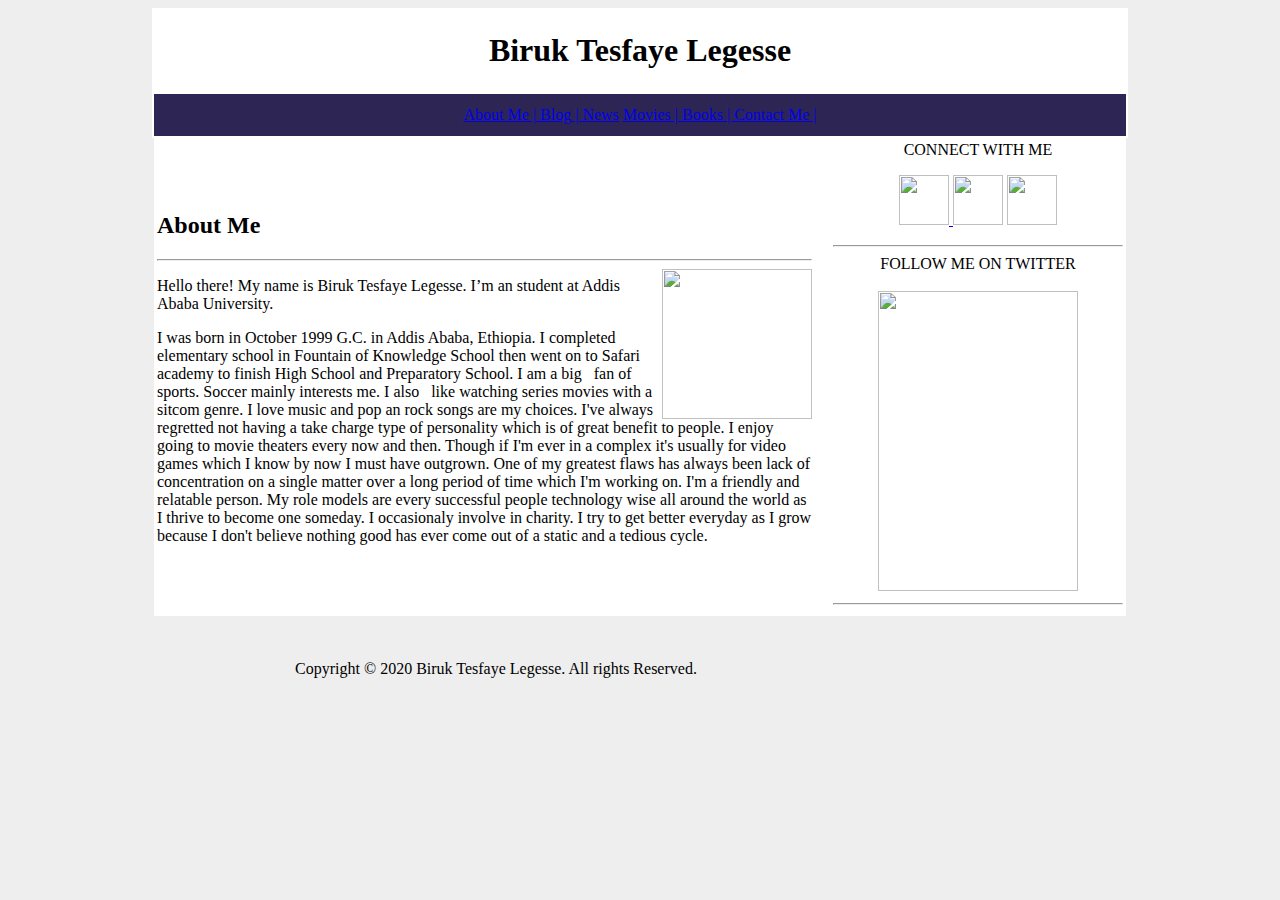
==== index.html @ 9f287872 "Some changes made in layout and couple more pages created to incorporate content." ====
<!DOCTYPE html>
<html lang="en">
<head>
    <meta charset="UTF-8">
    <meta name="viewport" content="width=device-width, initial-scale=1.0">
    <title>Biruk Tesfaye Legesse</title>
</head>
<body bgcolor="#eee">
    
    <table  bgcolor="white" align="center">
        
        <tr><td width="970px" align="center"><h1>Biruk Tesfaye Legesse</h1></td></tr>
            <tr bgcolor="#2d2654">
                <td align="center" height="40px"> 
                    <a href="index.html" target="_blank">About Me | </a>
                    <a href="blog.html">Blog | </a>
                    <a href="news.html">News</a>
                    <a href="movies.html">Movies | </a>
                    <a href="books.html">Books | </a>
                    <a href="contact.html">Contact Me | </a>
                </td></tr>  
        </table>
        <table bgcolor="white" align="center" >
            <tr>
            <td width="655px">
                <h2>About Me</h2>
                <hr>
                <img align="right" height="150px" width="150px" src="./assets/images/Photo.jpg" alt="">
                <p>Hello there! My name is Biruk Tesfaye Legesse. I’m an student at Addis Ababa University.</p>
                <p>I was born in October 1999 G.C. in Addis Ababa, Ethiopia. I completed elementary school in Fountain of Knowledge
                    School then went on to Safari academy to finish High School and Preparatory School. I am a big &nbsp; fan of sports. 
                    Soccer mainly interests me. I also &nbsp; like watching series movies with a sitcom genre. I love music and 
                    pop an rock songs are my choices. I've always regretted not having a take charge type of personality which is 
                    of great benefit to people. I enjoy going to movie theaters every now and then. Though if I'm ever in a complex 
                    it's usually for video games which I know by now I must have outgrown. One of my greatest flaws has always been 
                    lack of concentration on a single matter over a long period of time which I'm working on. I'm a friendly 
                    and relatable person. My role models are every successful people technology wise all around 
                    the world as I thrive to become one someday. I occasionaly involve in charity. I try to get better everyday as I 
                    grow because I don't believe nothing good has ever come out of a static and a tedious cycle.</p>
            </td>

            <td width="13px"></td>
            


            <td align="center" width="290px" valign="top">
                CONNECT WITH ME
            <p><a class="social" href="https://www.facebook.com/"><img src="./assets/images/Facebook.jpg" width="50" height="50"> 
            <a class="social" href="https://twitter.com/login?lang=en"><img src="./assets/images/Twitter.png" width="50" height="50"></a>
            <a class="social" href="https://www.instagram.com/"><img src="./assets/images/Instagram.jpg" width="50" height="50"></a> </p>
            <hr>
            FOLLOW ME ON TWITTER <br><br>
            <img height="300px" width="200px" src="./assets/images/tweet.png" alt="">
            <hr>
            </td>


            </tr>
           
        </table>
        <table>
            <tr>
                <td align="center" valign="center" width="970px" height="100px">Copyright © 2020 Biruk Tesfaye Legesse. All rights Reserved.</td> 
            </tr> 
        </table>
   


</body>
</html>
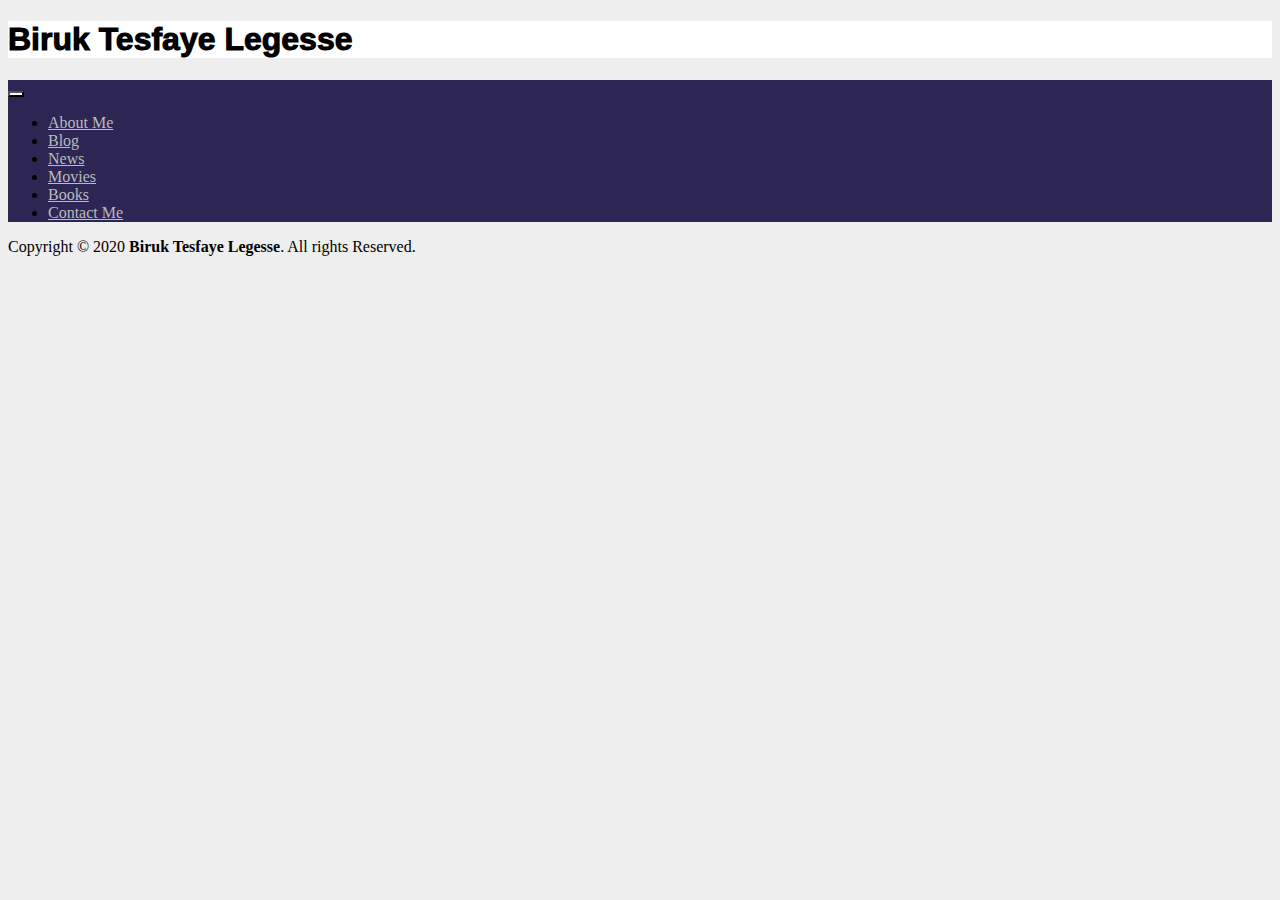
==== commit 408e8486: "Heading and Navigation changed to Bootstrap and Custom CSS" ====
--- a/index.html
+++ b/index.html
@@ -1,70 +1,122 @@
 <!DOCTYPE html>
 <html lang="en">
+
 <head>
     <meta charset="UTF-8">
     <meta name="viewport" content="width=device-width, initial-scale=1.0">
+    <link rel="icon" href="./assets/images/avatar.ico">
     <title>Biruk Tesfaye Legesse</title>
+    <link href="https://cdn.jsdelivr.net/npm/bootstrap@5.0.0-beta1/dist/css/bootstrap.min.css" rel="stylesheet" integrity="sha384-giJF6kkoqNQ00vy+HMDP7azOuL0xtbfIcaT9wjKHr8RbDVddVHyTfAAsrekwKmP1" crossorigin="anonymous">
+    <link rel="stylesheet" href="https://cdn.jsdelivr.net/npm/bootstrap@4.5.3/dist/css/bootstrap.min.css" integrity="sha384-TX8t27EcRE3e/ihU7zmQxVncDAy5uIKz4rEkgIXeMed4M0jlfIDPvg6uqKI2xXr2" crossorigin="anonymous">
+    <link rel="stylesheet" href="https://cdnjs.cloudflare.com/ajax/libs/font-awesome/5.15.1/css/all.min.css">
+    <link rel="stylesheet" href="assets/css/style.css">
 </head>
-<body bgcolor="#eee">
-    
-    <table  bgcolor="white" align="center">
-        
-        <tr><td width="970px" align="center"><h1>Biruk Tesfaye Legesse</h1></td></tr>
-            <tr bgcolor="#2d2654">
-                <td align="center" height="40px"> 
-                    <a href="index.html" target="_blank">About Me | </a>
-                    <a href="blog.html">Blog | </a>
-                    <a href="news.html">News</a>
-                    <a href="movies.html">Movies | </a>
-                    <a href="books.html">Books | </a>
-                    <a href="contact.html">Contact Me | </a>
-                </td></tr>  
-        </table>
-        <table bgcolor="white" align="center" >
-            <tr>
-            <td width="655px">
-                <h2>About Me</h2>
-                <hr>
-                <img align="right" height="150px" width="150px" src="./assets/images/Photo.jpg" alt="">
-                <p>Hello there! My name is Biruk Tesfaye Legesse. I’m an student at Addis Ababa University.</p>
-                <p>I was born in October 1999 G.C. in Addis Ababa, Ethiopia. I completed elementary school in Fountain of Knowledge
-                    School then went on to Safari academy to finish High School and Preparatory School. I am a big &nbsp; fan of sports. 
-                    Soccer mainly interests me. I also &nbsp; like watching series movies with a sitcom genre. I love music and 
-                    pop an rock songs are my choices. I've always regretted not having a take charge type of personality which is 
-                    of great benefit to people. I enjoy going to movie theaters every now and then. Though if I'm ever in a complex 
-                    it's usually for video games which I know by now I must have outgrown. One of my greatest flaws has always been 
-                    lack of concentration on a single matter over a long period of time which I'm working on. I'm a friendly 
-                    and relatable person. My role models are every successful people technology wise all around 
-                    the world as I thrive to become one someday. I occasionaly involve in charity. I try to get better everyday as I 
-                    grow because I don't believe nothing good has ever come out of a static and a tedious cycle.</p>
-            </td>
 
-            <td width="13px"></td>
-            
+<body>
+    <div class="container">
+
+        <div class="container col-lg-11 row">
+
+            <div class="bodyColor d-flex justify-content-center pl-sm-0 pr-sm-0 pl-md-5 pl-lg-5 pb-5 pt-5 pr-md-5">
+                <h1 class="logomine">Biruk Tesfaye Legesse</h1>
+
+            </div>
+
+            <!-- ========================== Navigation Bar ================================================-->
 
 
-            <td align="center" width="290px" valign="top">
-                CONNECT WITH ME
-            <p><a class="social" href="https://www.facebook.com/"><img src="./assets/images/Facebook.jpg" width="50" height="50"> 
-            <a class="social" href="https://twitter.com/login?lang=en"><img src="./assets/images/Twitter.png" width="50" height="50"></a>
-            <a class="social" href="https://www.instagram.com/"><img src="./assets/images/Instagram.jpg" width="50" height="50"></a> </p>
-            <hr>
-            FOLLOW ME ON TWITTER <br><br>
-            <img height="300px" width="200px" src="./assets/images/tweet.png" alt="">
-            <hr>
-            </td>
 
 
-            </tr>
-           
-        </table>
-        <table>
-            <tr>
-                <td align="center" valign="center" width="970px" height="100px">Copyright © 2020 Biruk Tesfaye Legesse. All rights Reserved.</td> 
-            </tr> 
-        </table>
-   
+            <nav class="navbar navbar-expand-md navbar-light navColor navbarFont">
+
+                <button class="navbar-toggler toggler float-right" type="button" data-toggle="collapse" data-target="#navbarNavAltMarkup" aria-controls="navbarNavAltMarkup" aria-expanded="false" aria-label="Toggle navigation">
+                      <span class="navbar-toggler-icon"></span>
+                    </button>
+
+                <div class="collapse navbar-collapse d-md-flex justify-content-center" id="navbarNavAltMarkup">
+                    <div class="navbar-nav align-content-center">
+                        <ul class="navbar-nav">
+
+                            <li class="nav-item p-2 ">
+                                <a class="nav-link nav-buttons" href="index.html" target="_blank">About Me</a>
+                            </li>
+                            <li class="nav-item p-2 ">
+                                <a class="nav-link nav-buttons" href="blog.html">Blog  </a>
+                            </li>
+
+                            <li class="nav-item p-2">
+                                <a class="nav-link nav-buttons" href="news.html">News</a>
+                            </li>
+                            <li class="nav-item p-2 ">
+                                <a class="nav-link nav-buttons" href="movies.html">Movies</a>
+                            </li>
+                            <li class="nav-item p-2 ">
+                                <a class="nav-link nav-buttons" href="books.html">Books</a>
+                            </li>
+                            <li class="nav-item p-2 ">
+                                <a class="nav-link nav-buttons" href="contact.html">Contact Me</a>
+                            </li>
+
+                        </ul>
 
 
+                    </div>
+                </div>
+            </nav>
+
+            <!-- ============================== Page Content ================================================= -->
+
+            <!-- <table bgcolor="white" align="center">
+                    <tr>
+                        <td width="655px" valign="top">
+                            <h2>About Me</h2>
+                            <hr>
+                            <img align="right" height="150px" width="150px" src="./assets/images/Photo.jpg" alt="" class="img-thumbnail ml-4 mb-3">
+                            <p>Hello there! My name is Biruk Tesfaye Legesse. I’m an student at Addis Ababa University.</p>
+                            <p>I was born in October 1999 G.C. in Addis Ababa, Ethiopia. I completed elementary school in Fountain of Knowledge School then went on to Safari academy to finish High School and Preparatory School. I am a big &nbsp; fan of sports.
+                                Soccer mainly interests me. I also like watching series movies with a sitcom genre. I love music and pop an rock songs are my choices. I've always regretted not having a take charge type of personality which is of great
+                                benefit to people. I enjoy going to movie theaters every now and then. Though if I'm ever in a complex it's usually for video games which I know by now I must have outgrown. One of my greatest flaws has always been lack
+                                of concentration on a single matter over a long period of time which I'm working on. I'm a friendly and relatable person. My role models are every successful people technology wise all around the world as I thrive to become
+                                one someday. I occasionaly involve in charity. I am dedicated to growing better each day because I don't believe nothing good has ever come out of a static and a tedious cycle.</p>
+                        </td>
+
+                        <td width="13px"></td>
+
+
+
+                        <td align="center" width="290px" valign="top">
+                            CONNECT WITH ME
+                            <p>
+                                <a class="social" href="https://www.facebook.com/"><img src="./assets/images/Facebook.jpg" width="50" height="50">
+                                    <a class="social" href="https://twitter.com/login?lang=en"><img src="./assets/images/Twitter.png" width="50" height="50"></a>
+                                    <a class="social" href="https://www.instagram.com/"><img src="./assets/images/Instagram.jpg" width="50" height="50"></a>
+                            </p>
+                            <hr> FOLLOW ME ON TWITTER <br><br>
+                            <div class="scrollingTwitter">
+                                <a class="twitter-timeline" href="https://twitter.com/BirukTesfayeLe1?ref_src=twsrc%5Etfw">Tweets by BirukTesfayeLe1</a>
+                                <script async src="https://platform.twitter.com/widgets.js" charset="utf-8"></script>
+                            </div>
+                            <hr>
+                        </td>
+
+
+                    </tr>
+
+                </table> -->
+
+            <!-- ========================================= Footer =========================================================== -->
+            <div class="row mt-5">
+                <p class="text-secondary">Copyright © 2020 <b> Biruk Tesfaye Legesse</b>. All rights Reserved.</p>
+            </div>
+
+
+
+        </div>
+    </div>
+
+    <script src="https://code.jquery.com/jquery-3.5.1.slim.min.js " integrity="sha384-DfXdz2htPH0lsSSs5nCTpuj/zy4C+OGpamoFVy38MVBnE+IbbVYUew+OrCXaRkfj " crossorigin="anonymous "></script>
+    <script src="https://cdn.jsdelivr.net/npm/bootstrap@4.5.3/dist/js/bootstrap.bundle.min.js " integrity="sha384-ho+j7jyWK8fNQe+A12Hb8AhRq26LrZ/JpcUGGOn+Y7RsweNrtN/tE3MoK7ZeZDyx " crossorigin="anonymous "></script>
+
 </body>
+
 </html>--- a/assets/css/style.css
+++ b/assets/css/style.css
@@ -0,0 +1,37 @@
+    @import url('https://fonts.googleapis.com/css2?family=Karla:ital,wght@1,800&display=swap');
+    .scrollingTwitter {
+        height: 500px;
+        overflow-y: scroll;
+    }
+    
+    body {
+        background-color: #eee;
+    }
+    
+    .bodyColor {
+        background-color: white;
+    }
+    
+    .navColor {
+        background-color: #2d2654;
+    }
+    
+    .toggler {
+        /*overwriting*/
+        background-color: white;
+        font-size: 25px;
+    }
+    
+    .logomine {
+        font-family: 'Roboto', sans-serif;
+        font-weight: 1000;
+    }
+    
+    .nav-buttons {
+        color: #bbb !important;
+        font-family: DroidSans;
+    }
+    
+    .nav-buttons:hover {
+        color: white !important;
+    }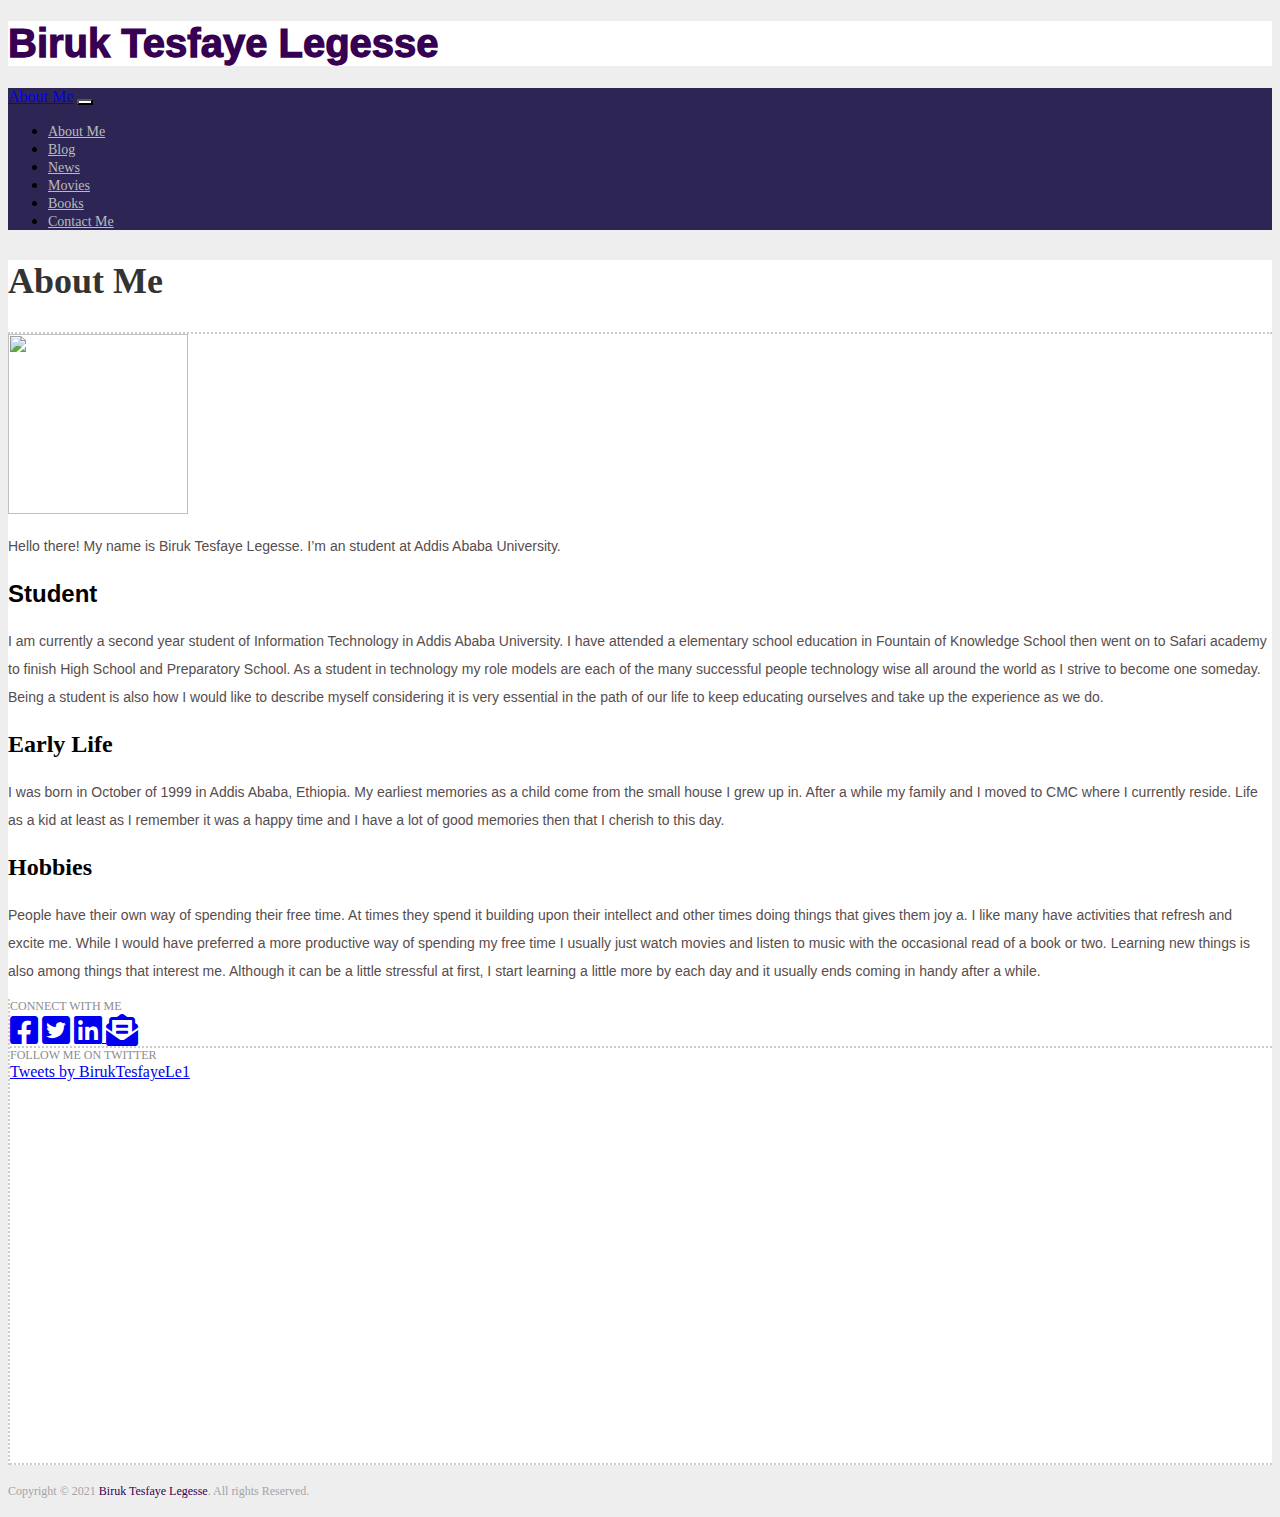
==== commit 3295be91: "About Me content updated." ====
--- a/index.html
+++ b/index.html
@@ -9,114 +9,168 @@
     <link href="https://cdn.jsdelivr.net/npm/bootstrap@5.0.0-beta1/dist/css/bootstrap.min.css" rel="stylesheet" integrity="sha384-giJF6kkoqNQ00vy+HMDP7azOuL0xtbfIcaT9wjKHr8RbDVddVHyTfAAsrekwKmP1" crossorigin="anonymous">
     <link rel="stylesheet" href="https://cdn.jsdelivr.net/npm/bootstrap@4.5.3/dist/css/bootstrap.min.css" integrity="sha384-TX8t27EcRE3e/ihU7zmQxVncDAy5uIKz4rEkgIXeMed4M0jlfIDPvg6uqKI2xXr2" crossorigin="anonymous">
     <link rel="stylesheet" href="https://cdnjs.cloudflare.com/ajax/libs/font-awesome/5.15.1/css/all.min.css">
+
     <link rel="stylesheet" href="assets/css/style.css">
 </head>
 
-<body>
-    <div class="container">
+<body class="main1">
+    <div class="spacemaker ml-5 main ">
+        <div class="container mt-3 pl-5 align-content-center">
 
-        <div class="container col-lg-11 row">
+            <div class="container col-lg-11 row col-sm-15">
 
-            <div class="bodyColor d-flex justify-content-center pl-sm-0 pr-sm-0 pl-md-5 pl-lg-5 pb-5 pt-5 pr-md-5">
-                <h1 class="logomine">Biruk Tesfaye Legesse</h1>
+                <div class="bodyColor d-flex justify-content-center pl-sm-0 pr-sm-0 pl-md-5 pb-4 pt-4 pr-md-5 border bordercolor">
+                    <h1 class="logomine"> <a href="index.html" class="namelink" style="font-size:125%;"> Biruk Tesfaye Legesse</a></h1>
 
-            </div>
+                </div>
 
-            <!-- ========================== Navigation Bar ================================================-->
+                <!-- ========================== Navigation Bar ================================================-->
 
 
 
 
-            <nav class="navbar navbar-expand-md navbar-light navColor navbarFont">
+                <nav class="navbar navbar-expand-md navbar-light navColor navbarFont border bordercolor">
 
-                <button class="navbar-toggler toggler float-right" type="button" data-toggle="collapse" data-target="#navbarNavAltMarkup" aria-controls="navbarNavAltMarkup" aria-expanded="false" aria-label="Toggle navigation">
+                    <a class="navbar-brand d-sm-none d-sm-inline d-md-none text-white " href="index.html">About Me</a>
+
+                    <button class="navbar-toggler toggler float-right" type="button" data-toggle="collapse" data-target="#navbarNavAltMarkup" aria-controls="navbarNavAltMarkup" aria-expanded="false" aria-label="Toggle navigation">
                       <span class="navbar-toggler-icon"></span>
                     </button>
 
-                <div class="collapse navbar-collapse d-md-flex justify-content-center" id="navbarNavAltMarkup">
-                    <div class="navbar-nav align-content-center">
-                        <ul class="navbar-nav">
+                    <div class="collapse navbar-collapse d-md-flex justify-content-center" id="navbarNavAltMarkup">
+                        <div class="navbar-nav align-content-center">
+                            <ul class="navbar-nav">
 
-                            <li class="nav-item p-2 ">
-                                <a class="nav-link nav-buttons" href="index.html" target="_blank">About Me</a>
-                            </li>
-                            <li class="nav-item p-2 ">
-                                <a class="nav-link nav-buttons" href="blog.html">Blog  </a>
-                            </li>
+                                <li class="nav-item px-2 d-none d-sm-inline ">
+                                    <a class="nav-link nav-buttons " href="index.html" target="_blank">About Me</a>
+                                </li>
+                                <li class="nav-item px-2 ">
+                                    <a class="nav-link nav-buttons" href="blog.html">Blog  </a>
+                                </li>
 
-                            <li class="nav-item p-2">
-                                <a class="nav-link nav-buttons" href="news.html">News</a>
-                            </li>
-                            <li class="nav-item p-2 ">
-                                <a class="nav-link nav-buttons" href="movies.html">Movies</a>
-                            </li>
-                            <li class="nav-item p-2 ">
-                                <a class="nav-link nav-buttons" href="books.html">Books</a>
-                            </li>
-                            <li class="nav-item p-2 ">
-                                <a class="nav-link nav-buttons" href="contact.html">Contact Me</a>
-                            </li>
+                                <li class="nav-item px-2 ">
+                                    <a class="nav-link nav-buttons" href="news.html">News</a>
+                                </li>
+                                <li class="nav-item px-2 ">
+                                    <a class="nav-link nav-buttons" href="movies.html">Movies</a>
+                                </li>
+                                <li class="nav-item px-2 ">
+                                    <a class="nav-link nav-buttons" href="books.html">Books</a>
+                                </li>
+                                <li class="nav-item px-2 ">
+                                    <a class="nav-link nav-buttons" href="contact.html">Contact Me</a>
+                                </li>
 
-                        </ul>
+                            </ul>
 
 
+                        </div>
                     </div>
-                </div>
-            </nav>
+                </nav>
 
-            <!-- ============================== Page Content ================================================= -->
+                <!-- ============================== Page Content ================================================= -->
 
-            <!-- <table bgcolor="white" align="center">
-                    <tr>
-                        <td width="655px" valign="top">
-                            <h2>About Me</h2>
-                            <hr>
-                            <img align="right" height="150px" width="150px" src="./assets/images/Photo.jpg" alt="" class="img-thumbnail ml-4 mb-3">
-                            <p>Hello there! My name is Biruk Tesfaye Legesse. I’m an student at Addis Ababa University.</p>
-                            <p>I was born in October 1999 G.C. in Addis Ababa, Ethiopia. I completed elementary school in Fountain of Knowledge School then went on to Safari academy to finish High School and Preparatory School. I am a big &nbsp; fan of sports.
-                                Soccer mainly interests me. I also like watching series movies with a sitcom genre. I love music and pop an rock songs are my choices. I've always regretted not having a take charge type of personality which is of great
-                                benefit to people. I enjoy going to movie theaters every now and then. Though if I'm ever in a complex it's usually for video games which I know by now I must have outgrown. One of my greatest flaws has always been lack
-                                of concentration on a single matter over a long period of time which I'm working on. I'm a friendly and relatable person. My role models are every successful people technology wise all around the world as I thrive to become
-                                one someday. I occasionaly involve in charity. I am dedicated to growing better each day because I don't believe nothing good has ever come out of a static and a tedious cycle.</p>
-                        </td>
+                <!-- ================== Left ============================= -->
 
-                        <td width="13px"></td>
+                <div class="bodyColor border bordercolor row ml-0">
+
+                    <div class="col-md-8 pl-0">
+                        <div class="d-none d-sm-inline d-xs-inline container-fluid mt=2 mb=3">
+                            <h2 class="titles">About Me</h2>
+
+
+                        </div>
+
+
+                        <div class="bodyborder ">
+
+                            <div class="float-md-right mt-sm-4">
+                                <img src="./assets/images/Photo.jpg" alt="" class="myphoto ml-2 mb-3">
+                            </div>
+
+
+                            <div class="pt-3">
+
+                                <p class="bodytext">Hello there! My name is Biruk Tesfaye Legesse. I’m an student at Addis Ababa University.</p>
+                                <h2 class="sectiontitle">Student</h3>
+                                    <p class="bodytext">I am currently a second year student of Information Technology in Addis Ababa University. I have attended a elementary school education in Fountain of Knowledge School then went on to Safari academy to finish High School
+                                        and Preparatory School. As a student in technology my role models are each of the many successful people technology wise all around the world as I strive to become one someday. Being a student is also how I would
+                                        like to describe myself considering it is very essential in the path of our life to keep educating ourselves and take up the experience as we do.</p>
+                            </div>
+
+
+                            <div class="pt-3">
+                                <h2>Early Life</h2>
+
+                                <p class="bodytext"> I was born in October of 1999 in Addis Ababa, Ethiopia. My earliest memories as a child come from the small house I grew up in. After a while my family and I moved to CMC where I currently reside. Life as a kid at least
+                                    as I remember it was a happy time and I have a lot of good memories then that I cherish to this day.
+
+
+                            </div>
+
+                            <div class="pt-3">
+                                <h2>Hobbies</h2>
+
+                                <p class="bodytext"> People have their own way of spending their free time. At times they spend it building upon their intellect and other times doing things that gives them joy a. I like many have activities that refresh and excite me. While
+                                    I would have preferred a more productive way of spending my free time I usually just watch movies and listen to music with the occasional read of a book or two. Learning new things is also among things that interest
+                                    me. Although it can be a little stressful at first, I start learning a little more by each day and it usually ends coming in handy after a while.
+
+
+                            </div>
 
 
 
-                        <td align="center" width="290px" valign="top">
-                            CONNECT WITH ME
-                            <p>
-                                <a class="social" href="https://www.facebook.com/"><img src="./assets/images/Facebook.jpg" width="50" height="50">
-                                    <a class="social" href="https://twitter.com/login?lang=en"><img src="./assets/images/Twitter.png" width="50" height="50"></a>
-                                    <a class="social" href="https://www.instagram.com/"><img src="./assets/images/Instagram.jpg" width="50" height="50"></a>
-                            </p>
-                            <hr> FOLLOW ME ON TWITTER <br><br>
-                            <div class="scrollingTwitter">
+
+                        </div>
+                    </div>
+
+
+
+                    <!-- ================== Right ============================= -->
+
+
+                    <div class="col-md-4 borderstyle pl-4 ">
+
+                        <div class="socialborder mb-5 pb-2">
+                            <div class="pt-3 pb-2 widgetext"> CONNECT WITH ME </div>
+                            <div class="pt-2 pb-4 ">
+                                <a class="social" href="https://www.facebook.com/profile.php?id=100008877545365"> <i class="fab fa-facebook-square fa-2x pr-2"></i></a>
+                                <a class="social" href="https://twitter.com/BirukTesfayeLe1"><i class="fab fa-twitter-square fa-2x pr-2"></i></a>
+                                <a class="social" href="https://www.linkedin.com/in/biruk-tesfaye-16633418a/"> <i class="fab fa-linkedin fa-2x pr-2"></i> </a>
+                                <a href="mailto:it.biruk.tesfaye2913@gmail.com/" target="_blank" rel="nofollow"><i class="fas fa-envelope-open-text fa-2x"></i></a>
+
+                            </div>
+                        </div>
+
+                        <div class="socialborder">
+                            <div class="mb-4 widgetext"> FOLLOW ME ON TWITTER</div>
+
+
+
+
+                            <div class="container scrollingTwitter rounded-3 border bordercolor mb-4 twitterbody">
                                 <a class="twitter-timeline" href="https://twitter.com/BirukTesfayeLe1?ref_src=twsrc%5Etfw">Tweets by BirukTesfayeLe1</a>
                                 <script async src="https://platform.twitter.com/widgets.js" charset="utf-8"></script>
                             </div>
-                            <hr>
-                        </td>
+                        </div>
+                    </div>
+
+                </div>
 
 
-                    </tr>
-
-                </table> -->
+            </div>
 
             <!-- ========================================= Footer =========================================================== -->
-            <div class="row mt-5">
-                <p class="text-secondary">Copyright © 2020 <b> Biruk Tesfaye Legesse</b>. All rights Reserved.</p>
-            </div>
 
 
+            <footer class="footer row mt-5 pl-3" id="footer">
+                <p class="text-secondary">Copyright &copy; 2021 <a href="index.html" class="namelink"> Biruk Tesfaye Legesse</a>. All rights Reserved.</p>
+            </footer>
+        </div>
 
-        </div>
+        <script src="https://code.jquery.com/jquery-3.5.1.slim.min.js " integrity="sha384-DfXdz2htPH0lsSSs5nCTpuj/zy4C+OGpamoFVy38MVBnE+IbbVYUew+OrCXaRkfj " crossorigin="anonymous "></script>
+        <script src="https://cdn.jsdelivr.net/npm/bootstrap@4.5.3/dist/js/bootstrap.bundle.min.js " integrity="sha384-ho+j7jyWK8fNQe+A12Hb8AhRq26LrZ/JpcUGGOn+Y7RsweNrtN/tE3MoK7ZeZDyx " crossorigin="anonymous "></script>
     </div>
-
-    <script src="https://code.jquery.com/jquery-3.5.1.slim.min.js " integrity="sha384-DfXdz2htPH0lsSSs5nCTpuj/zy4C+OGpamoFVy38MVBnE+IbbVYUew+OrCXaRkfj " crossorigin="anonymous "></script>
-    <script src="https://cdn.jsdelivr.net/npm/bootstrap@4.5.3/dist/js/bootstrap.bundle.min.js " integrity="sha384-ho+j7jyWK8fNQe+A12Hb8AhRq26LrZ/JpcUGGOn+Y7RsweNrtN/tE3MoK7ZeZDyx " crossorigin="anonymous "></script>
-
 </body>
 
 </html>--- a/assets/css/style.css
+++ b/assets/css/style.css
@@ -1,37 +1,261 @@
-    @import url('https://fonts.googleapis.com/css2?family=Karla:ital,wght@1,800&display=swap');
-    .scrollingTwitter {
-        height: 500px;
-        overflow-y: scroll;
-    }
-    
-    body {
-        background-color: #eee;
-    }
-    
-    .bodyColor {
-        background-color: white;
-    }
-    
-    .navColor {
-        background-color: #2d2654;
-    }
-    
-    .toggler {
-        /*overwriting*/
-        background-color: white;
-        font-size: 25px;
-    }
-    
+@import url('https://fonts.googleapis.com/css2?family=Karla:ital,wght@1,800&display=swap');
+@import url("https://use.typekit.net/vnp7egx.css");
+.scrollingTwitter {
+    height: 25em;
+    /* width: 16.6875em; */
+    overflow-y: scroll;
+}
+
+body {
+    background-color: #eee;
+}
+
+.bodyColor {
+    background-color: white;
+}
+
+.navColor {
+    background-color: #2d2654;
+}
+
+.toggler {
+    /*overwriting*/
+    background-color: white;
+    font-size: 1.56.25%;
+}
+
+.logomine {
+    font-family: 'Roboto', sans-serif;
+    font-weight: 1000;
+}
+
+.nav-buttons {
+    color: #bbb !important;
+    font-family: droid-sans !important;
+    font-size: 87.50%;
+}
+
+.nav-buttons:hover {
+    color: white !important;
+}
+
+.bordercolor {
+    border-color: #ccc !important;
+}
+
+.borderstyle {
+    border-color: #ccc !important;
+    border-left: 0.125em dotted;
+}
+
+@media screen and (max-width: 767px) {
+    .borderstyle {
+        border: white;
+    }
+}
+
+@media screen and (max-width: 767px) {
     .logomine {
-        font-family: 'Roboto', sans-serif;
-        font-weight: 1000;
-    }
-    
-    .nav-buttons {
-        color: #bbb !important;
-        font-family: DroidSans;
-    }
-    
-    .nav-buttons:hover {
-        color: white !important;
-    }+        font-size: x-large;
+    }
+}
+
+@media screen and (max-width: 767px) {
+    .main {
+        margin-left: 0 !important;
+        padding-left: 0 !important;
+        margin-right: 0 !important;
+        padding-right: 0 !important;
+        margin-top: 0 !important;
+        padding-top: 0 !important;
+    }
+}
+
+@media screen and (max-width: 767px) {
+    .main1 {
+        object-fit: cover;
+    }
+}
+
+.hrstyle {
+    border-top: 0.0625em dotted #ccc;
+    ;
+}
+
+.imgstyle {
+    height: 100%;
+    width: 100%;
+}
+
+#footer {
+    color: #a4a4a4;
+    font-size: 75.00%;
+    font-family: droid-serif;
+}
+
+.namelink {
+    text-decoration: none !important;
+    color: #360053;
+}
+
+.namelink:hover {
+    color: #360053;
+}
+
+.socialborder {
+    border-color: #ccc !important;
+    border-bottom: 0.125em dotted;
+}
+
+.bodyborder {
+    border-color: #ccc !important;
+    border-top: 0.125em dotted;
+}
+
+@media screen and (max-width: 767px) {
+    .bodyborder {
+        border: white;
+    }
+}
+
+
+/* @media screen and (max-width: 767px) {
+    .myphoto {
+        margin-top: 6;
+    }
+} */
+
+.myphoto {
+    height: 11.25em;
+    width: 11.25em;
+}
+
+.widgetext {
+    color: #8c8c8c;
+    font-size: 75.00%;
+    font-weight: normal;
+    text-transform: uppercase;
+    font-family: droid-serif;
+}
+
+.blogpic {
+    height: 100%;
+    width: 95%;
+}
+
+.conread {
+    color: #2d2654;
+    font-size: 87.50%;
+    text-decoration: none !important;
+    font-family: droid-sans;
+}
+
+.conread:hover {
+    color: #2d2654;
+}
+
+.blogtitle {
+    color: #2d2654;
+    text-decoration: none !important;
+    font-family: droid-serif;
+    font-size: larger;
+}
+
+.blogtitle:hover {
+    color: #2D2754;
+}
+
+.bydesc {
+    font-family: droid-serif;
+    font-size: 87.50%;
+}
+
+.bydesc:hover {
+    color: #8c8c8c;
+}
+
+.comind {
+    color: #2d2654;
+    font-family: droid-serif;
+    font-size: 87.50%;
+    text-decoration: none !important;
+}
+
+.comind:hover {
+    color: #FCC87A;
+}
+
+.titles {
+    font-size: 2.25em;
+    font-family: droid-serif;
+    color: #333333;
+}
+
+.bodytext {
+    font-family: 'Arial', 'Helvetica', sans-serif !important;
+    font-size: 87.50% !important;
+    color: #574d4d !important;
+    ;
+}
+
+.foot {
+    color: #a4a4a4;
+    font-size: 75.00%;
+    font-family: droid-serif;
+}
+
+.unstyle {
+    list-style: none;
+    padding-left: 0;
+}
+
+.sectiontitle {
+    font-family: 'Arial', 'Helvetica', sans-serif !important;
+    display: block;
+    font-size: 1.5em;
+    margin-block-start: 0.83em;
+    margin-block-end: 0.83em;
+    margin-inline-start: 0px;
+    margin-inline-end: 0px;
+    font-weight: bold;
+}
+
+p {
+    line-height: 1.75rem;
+}
+
+.moviges {
+    height: 10.25rem !important;
+    width: 16.375 !important;
+}
+
+.genyear {
+    line-height: 0.5rem !important;
+    font-size: small;
+}
+
+.bookpics {
+    max-width: 100%;
+}
+
+.slideheight {
+    height: 200%;
+}
+
+.newspics {
+    max-height: 25em;
+}
+
+.sourcelink {
+    text-decoration: none !important;
+}
+
+.addr {
+    line-height: normal !important;
+}
+
+.formText {
+    font-family: 'Arial', 'Helvetica', sans-serif !important;
+    font-size: 87.50% !important;
+    color: #574d4d !important;
+}